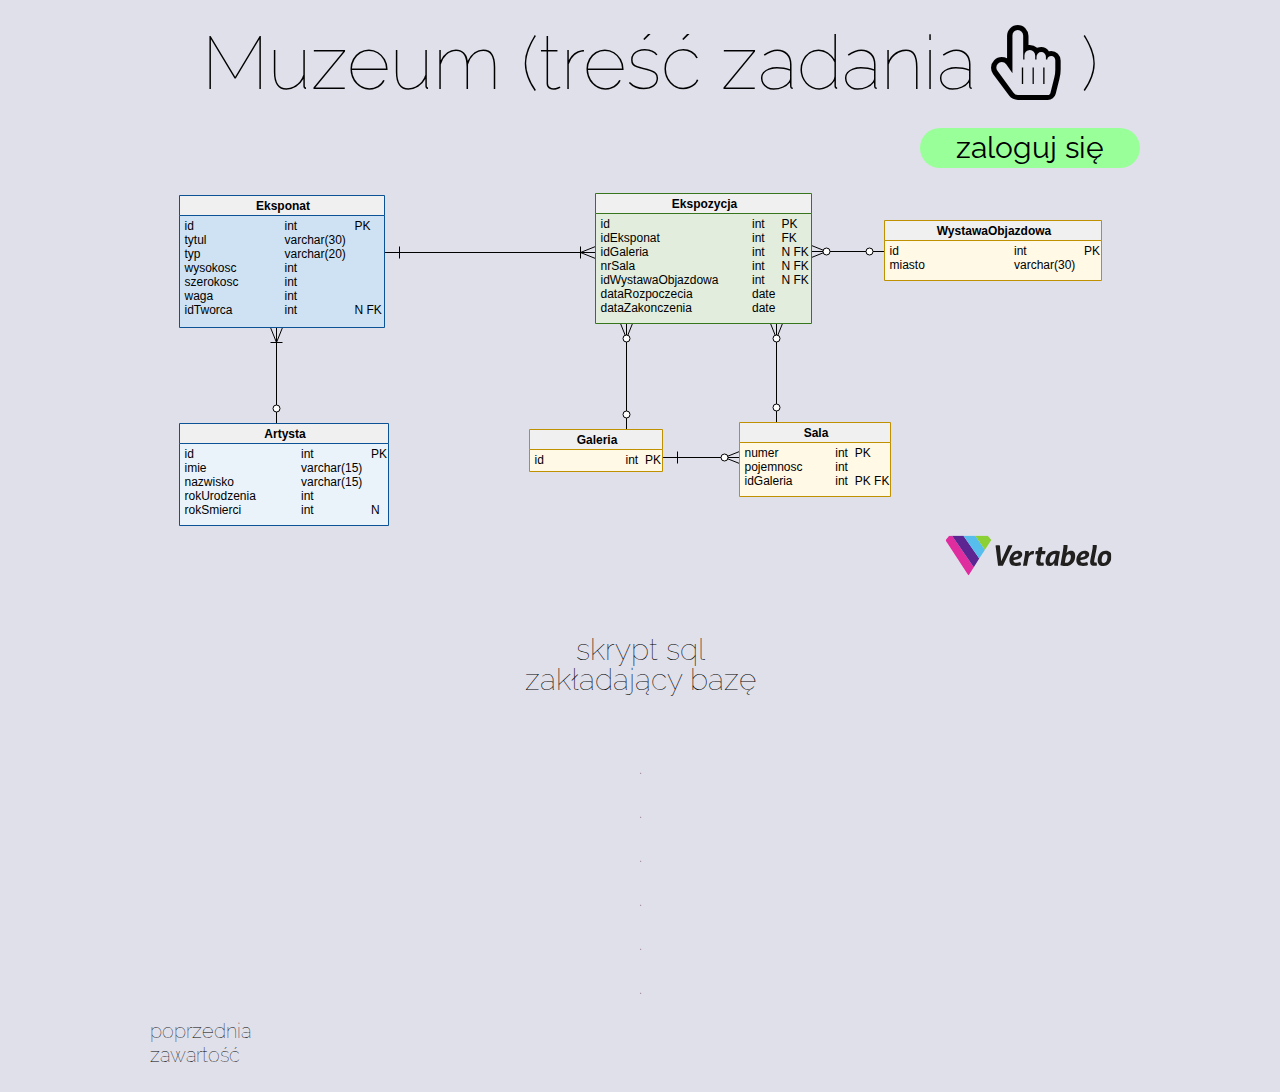
==== bazy-danych/index.html @ 54672f2a "Added login button" ====
<!DOCTYPE html>

<html lang="pl">
<head>
  <meta charset="utf-8" />
  <meta http-equiv="X-UA-Compatible" content="IE=edge,chrome=1" />
  <title>bd, Kamil Dubil</title>
  
  <link rel="shortcut icon" href="./favicon.ico" />
  <link rel="stylesheet" href="./css/style.css" type="text/css" />
  <link rel="stylesheet" href="./css/fontello.css" type="text/css" />
  <link href="https://fonts.googleapis.com/css?family=Raleway:100,400" rel="stylesheet">
</head>

<body>

  <div id="container">
    <div id="header">
      Muzeum <a href="http://students.mimuw.edu.pl/~zbyszek/bazy-danych/mat/pl/lab/muzeum.html" target="_blank"> (treść zadania<i class="icon-hand-pointer-o"></i>) </a>
    </div>

    <div id="login">
      <a href="./login">zaloguj się</a>
    </div>

    <div id="diagram">
      <img src="./diagram.svg" alt="erd"/>
    </div>

    <div id="skrypt">
      <a href="./muzeum.sql" target="_blank">skrypt sql<br>zakładający bazę</a>
    </div>

    <p>.
    <p>.
    <p>.
    <p>.
    <p>.
    <p>.
    <div id="footer">
      <a href="./bzee" id="bzee" target="_blank">poprzednia zawartość</a>
    </div>
  
  </div>
  
</body>

</html>
---- bazy-danych/css/style.css ----
body
{
  background-color: #e0e0eb;
  color: #000000;
  font-family: 'Raleway', sans-serif;
  font-weight: 100;
  font-size: 20px;
}

#container
{
  width: 1000px;
  margin-left: auto;
  margin-right: auto;
  text-align: center;
  padding: 0;
  margin-bottom: 25px;
}

#header
{
  display: inline-block;
  font-size: 75px;
  margin: 10px;
  width: 1000px;
  height: 100px;
  text-align: center;
}

#header:hover
{
  background-color: #d0d0e1;
}

a
{
  color: #000000;
  text-decoration: none;
}

a:hover
{
  color: #7575a3;
  text-decoration: none;
}

#diagram
{
  display: inline-block;
  margin: 5px;
  transition: all 0.18s ease-in-out;
}

#diagram:hover
{
  -webkit-transform: scale(1.2) translateY(30px);
  -ms-transform: scale(1.2) translateY(30px);
  transform: scale(1.2) translateY(30px);
  background-color: #ffffff;
  -webkit-box-shadow: 0px 0px 30px 30px white;
	-moz-box-shadow: 0px 0px 30px 30px white;
	box-shadow: 0px 0px 50px 40px white;
}

#login
{
  margin-left: auto;
  font-size: 30px;
  font-weight: 400;
  background-color: #99ff99;
  text-align: center;
  vertical-align: middle;
  line-height: 20px;
  transition: all 0.2s ease-in-out;
  width: 200px;
  height: 20px;
  padding: 10px;
  border-radius: 50px;
}

#login:hover
{
  background-color: #00cc00;
  font-size: 40px;
}

#login:hover a
{
  color: white;
}

#skrypt
{
  margin-left: auto;
  margin-right: auto;
  padding: 40px;
  font-size: 30px;
  text-align: center;
  vertical-align: middle;
  line-height: 30px;
  transition: all 0.8s ease-in-out;
  width: 300px;
  height: 60px;
}

#skrypt:hover
{
  background-color: #d0d0e1;
  -webkit-transform: rotate(5deg) scale(2.0) translateY(-10px) translateX(20px);
  -ms-transform: rotate(5deg) scale(2.0) translateY(-10px) translateX(20px);
  transform: rotate(5deg) scale(2.0) translateY(-10px) translateX(20px);
}

#footer
{
  margin: 10px;
  text-align: left;
  transition: all 1.0s ease-in-out;
  width: 100px;
}

#footer:hover
{
  background-color: #ff99ff;
  -webkit-transform: rotate(720deg) scale(4.0) translateY(-10px) translateX(20px);
  -ms-transform: rotate(720deg) scale(4.0) translateY(-10px) translateX(20px);
  transform: rotate(720deg) scale(4.0) translateY(-10px) translateX(20px);
}

#bzee:hover
{
  color: white;
  text-decoration: none;
}
---- bazy-danych/css/fontello.css ----
@font-face {
  font-family: 'fontello';
  src: url('../font/fontello.eot?64355187');
  src: url('../font/fontello.eot?64355187#iefix') format('embedded-opentype'),
       url('../font/fontello.woff2?64355187') format('woff2'),
       url('../font/fontello.woff?64355187') format('woff'),
       url('../font/fontello.ttf?64355187') format('truetype'),
       url('../font/fontello.svg?64355187#fontello') format('svg');
  font-weight: normal;
  font-style: normal;
}
/* Chrome hack: SVG is rendered more smooth in Windozze. 100% magic, uncomment if you need it. */
/* Note, that will break hinting! In other OS-es font will be not as sharp as it could be */
/*
@media screen and (-webkit-min-device-pixel-ratio:0) {
  @font-face {
    font-family: 'fontello';
    src: url('../font/fontello.svg?64355187#fontello') format('svg');
  }
}
*/
 
 [class^="icon-"]:before, [class*=" icon-"]:before {
  font-family: "fontello";
  font-style: normal;
  font-weight: normal;
  speak: none;
 
  display: inline-block;
  text-decoration: inherit;
  width: 1em;
  margin-right: .2em;
  text-align: center;
  /* opacity: .8; */
 
  /* For safety - reset parent styles, that can break glyph codes*/
  font-variant: normal;
  text-transform: none;
 
  /* fix buttons height, for twitter bootstrap */
  line-height: 1em;
 
  /* Animation center compensation - margins should be symmetric */
  /* remove if not needed */
  margin-left: .2em;
 
  /* you can be more comfortable with increased icons size */
  /* font-size: 120%; */
 
  /* Font smoothing. That was taken from TWBS */
  -webkit-font-smoothing: antialiased;
  -moz-osx-font-smoothing: grayscale;
 
  /* Uncomment for 3D effect */
  /* text-shadow: 1px 1px 1px rgba(127, 127, 127, 0.3); */
}
 
.icon-hand-pointer-o:before { content: '\f25a'; } /* '' */
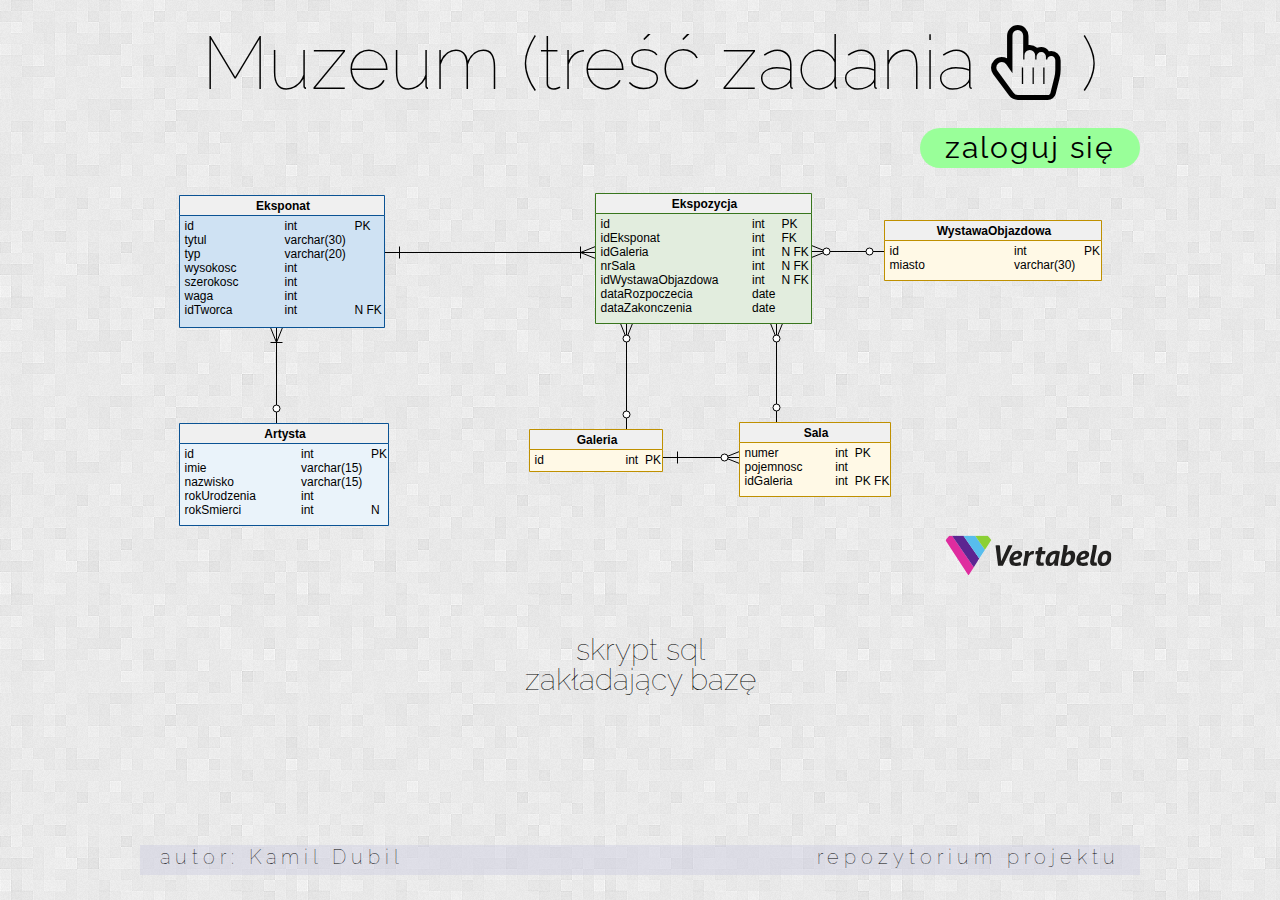
==== commit 72bf9c37: "Added footer & login page, some ui improvements." ====
--- a/bazy-danych/index.html
+++ b/bazy-danych/index.html
@@ -7,7 +7,7 @@
   <title>bd, Kamil Dubil</title>
   
   <link rel="shortcut icon" href="./favicon.ico" />
-  <link rel="stylesheet" href="./css/style.css" type="text/css" />
+  <link rel="stylesheet" href="./css/main.css" type="text/css" />
   <link rel="stylesheet" href="./css/fontello.css" type="text/css" />
   <link href="https://fonts.googleapis.com/css?family=Raleway:100,400" rel="stylesheet">
 </head>
@@ -20,7 +20,7 @@
     </div>
 
     <div id="login">
-      <a href="./login">zaloguj się</a>
+      <a href="./login.html">zaloguj się</a>
     </div>
 
     <div id="diagram">
@@ -28,19 +28,19 @@
     </div>
 
     <div id="skrypt">
-      <a href="./muzeum.sql" target="_blank">skrypt sql<br>zakładający bazę</a>
-    </div>
-
-    <p>.
-    <p>.
-    <p>.
-    <p>.
-    <p>.
-    <p>.
-    <div id="footer">
-      <a href="./bzee" id="bzee" target="_blank">poprzednia zawartość</a>
+      <a href="./muzeum" target="_blank">skrypt sql<br>zakładający bazę</a>
     </div>
   
+  </div>
+  
+  <div id="footer">
+    <div id="author">
+    autor: Kamil Dubil
+    </div>
+    
+    <div id="github">
+      <a href="https://github.com/kaamiel/Museum" target="_blank">repozytorium projektu</a>
+    </div>
   </div>
   
 </body>
--- a/bazy-danych/css/main.css
+++ b/bazy-danych/css/main.css
@@ -0,0 +1,180 @@
+body
+{
+/*  background-color: #e0e0eb;*/
+  background-image: url("../img/bright_squares.png");
+  color: #000000;
+  font-family: 'Raleway', sans-serif;
+  font-weight: 100;
+  font-size: 20px;
+}
+
+#container
+{
+  width: 1000px;
+  margin-left: auto;
+  margin-right: auto;
+  text-align: center;
+  padding: 0;
+  margin-bottom: 110px;
+}
+
+#header
+{
+  display: inline-block;
+  font-size: 75px;
+  margin: 10px;
+  width: 1000px;
+  height: 100px;
+  text-align: center;
+}
+
+#header:hover
+{
+  background: rgba(208, 208, 225, 0.4);
+}
+
+a
+{
+  color: #000000;
+  text-decoration: none;
+}
+
+a:hover
+{
+  color: #7575a3;
+  text-decoration: none;
+}
+
+#diagram
+{
+  display: inline-block;
+  margin: 5px;
+  transition: all 0.18s ease-in-out;
+}
+
+#diagram:hover
+{
+  -webkit-transform: scale(1.2) translateY(30px);
+  -ms-transform: scale(1.2) translateY(30px);
+  transform: scale(1.2) translateY(30px);
+  background-color: #ffffff;
+  -webkit-box-shadow: 0px 0px 30px 30px white;
+	-moz-box-shadow: 0px 0px 30px 30px white;
+	box-shadow: 0px 0px 50px 40px white;
+}
+
+#login
+{
+  margin-left: auto;
+  letter-spacing: 2px;
+  font-size: 30px;
+  font-weight: 400;
+  background-color: #99ff99;
+  text-align: center;
+  vertical-align: middle;
+  line-height: 20px;
+  transition: all 0.2s ease-in-out;
+  width: 200px;
+  height: 20px;
+  padding: 10px;
+  border-radius: 50px;
+}
+
+#login:hover
+{
+  background-color: #00cc00;
+  font-size: 35px;
+  letter-spacing: 1px;
+}
+
+#login:hover a
+{
+  color: white;
+}
+
+#skrypt
+{
+  margin-left: auto;
+  margin-right: auto;
+  padding: 40px;
+  font-size: 30px;
+  text-align: center;
+  vertical-align: middle;
+  line-height: 30px;
+  transition: all 0.8s ease-in-out;
+  width: 300px;
+  height: 60px;
+}
+
+#skrypt:hover
+{
+  background: rgba(208, 208, 225, 0.5);
+  -webkit-transform: rotate(5deg) scale(2.0) translateY(-10px) translateX(20px);
+  -ms-transform: rotate(5deg) scale(2.0) translateY(-10px) translateX(20px);
+  transform: rotate(5deg) scale(2.0) translateY(-10px) translateX(20px);
+  letter-spacing: 4px;
+  width: 350px;
+}
+
+
+#footer
+{
+  width: 1000px;
+  height: 30px;
+  letter-spacing: 5px;
+  background: rgba(208, 208, 225, 0.5);
+  margin-left: auto;
+  margin-right: auto;
+  text-align: center;
+  margin-bottom: 10px;
+  transition: all 0.5s ease-in-out;
+
+}
+
+#footer:hover
+{
+  background: rgba(208, 208, 225, 0.6);
+  width: 400px;
+  height: 50px;
+  padding: 15px;
+  -webkit-transform: scale(2.5) translateY(-30px);
+  -ms-transform: scale(2.5) translateY(-30px);
+  transform: scale(2.5) translateY(-30px);
+}
+
+#author
+{
+  float: left;
+  margin-left: 20px;
+}
+
+#github
+{
+  float: right;
+  margin-right: 20px;
+}
+
+/*#footer*/
+/*{*/
+/*  margin: 10px;*/
+/*  text-align: left;*/
+/*  transition: all 1.0s ease-in-out;*/
+/*  width: 100px;*/
+/*}*/
+
+/*#footer:hover*/
+/*{*/
+/*  background-color: #ff99ff;*/
+/*  -webkit-transform: rotate(720deg) scale(4.0) translateY(-10px) translateX(20px);*/
+/*  -ms-transform: rotate(720deg) scale(4.0) translateY(-10px) translateX(20px);*/
+/*  transform: rotate(720deg) scale(4.0) translateY(-10px) translateX(20px);*/
+/*}*/
+
+/*#bzee:hover*/
+/*{*/
+/*  color: white;*/
+/*  text-decoration: none;*/
+/*}*/
+
+
+
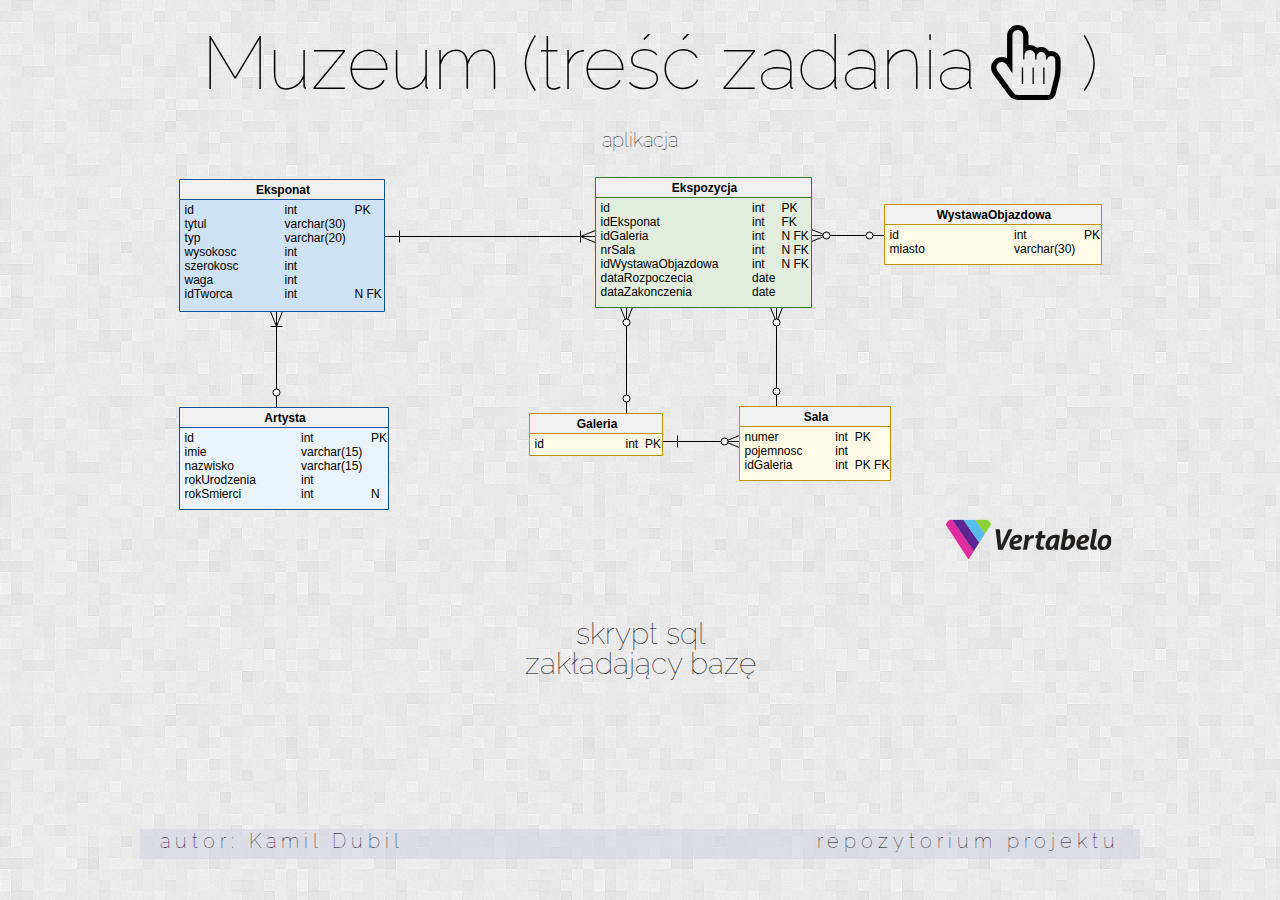
==== commit b361c318: "Modified login page." ====
--- a/bazy-danych/index.html
+++ b/bazy-danych/index.html
@@ -19,8 +19,8 @@
       Muzeum <a href="http://students.mimuw.edu.pl/~zbyszek/bazy-danych/mat/pl/lab/muzeum.html" target="_blank"> (treść zadania<i class="icon-hand-pointer-o"></i>) </a>
     </div>
 
-    <div id="login">
-      <a href="./login.html">zaloguj się</a>
+    <div id="app">
+      <a href="./app.php">aplikacja</a>
     </div>
 
     <div id="diagram">
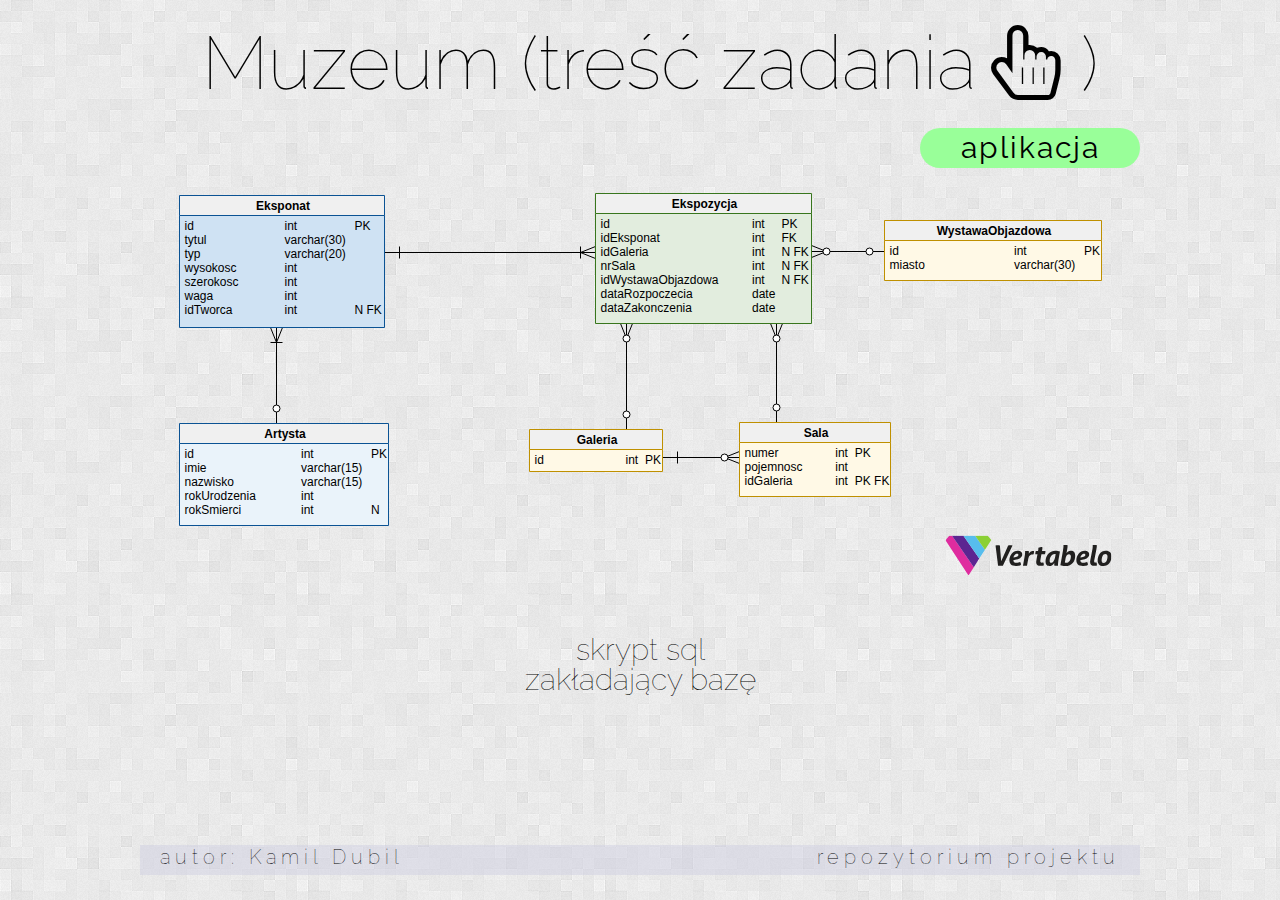
==== commit be87a593: "Small UI improvements." ====
--- a/bazy-danych/index.html
+++ b/bazy-danych/index.html
@@ -35,7 +35,7 @@
   
   <div id="footer">
     <div id="author">
-    autor: Kamil Dubil
+      autor: Kamil Dubil
     </div>
     
     <div id="github">
--- a/bazy-danych/css/main.css
+++ b/bazy-danych/css/main.css
@@ -63,7 +63,7 @@
 	box-shadow: 0px 0px 50px 40px white;
 }
 
-#login
+#app
 {
   margin-left: auto;
   letter-spacing: 2px;
@@ -80,14 +80,14 @@
   border-radius: 50px;
 }
 
-#login:hover
+#app:hover
 {
   background-color: #00cc00;
   font-size: 35px;
   letter-spacing: 1px;
 }
 
-#login:hover a
+#app:hover a
 {
   color: white;
 }
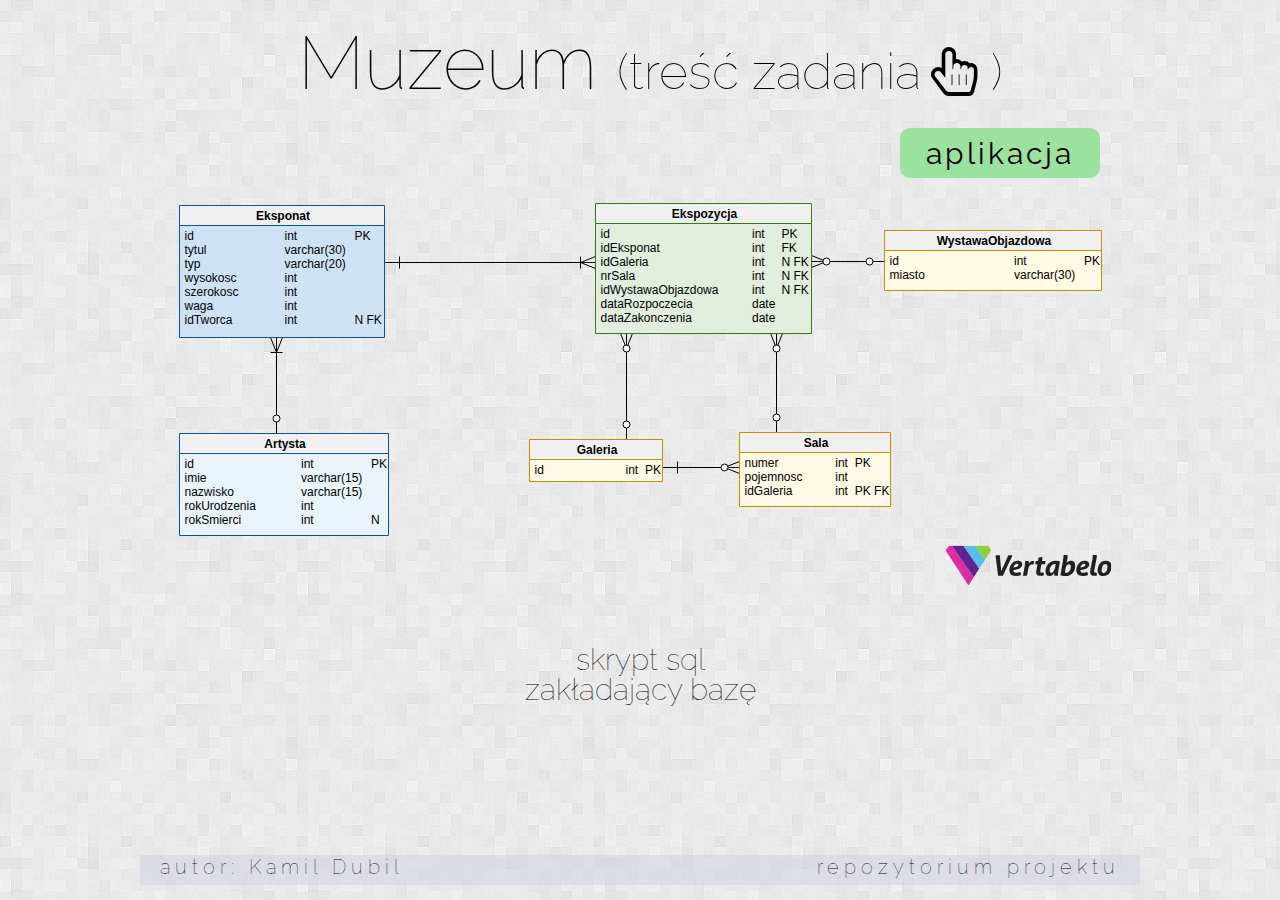
==== commit 648ff169: "UI improvements." ====
--- a/bazy-danych/index.html
+++ b/bazy-danych/index.html
@@ -16,11 +16,14 @@
 
   <div id="container">
     <div id="header">
-      Muzeum <a href="http://students.mimuw.edu.pl/~zbyszek/bazy-danych/mat/pl/lab/muzeum.html" target="_blank"> (treść zadania<i class="icon-hand-pointer-o"></i>) </a>
+      Muzeum
+      <a href="http://students.mimuw.edu.pl/~zbyszek/bazy-danych/mat/pl/lab/muzeum.html" target="_blank"> (treść zadania<i class="icon-hand-pointer-o"></i>) </a>
     </div>
 
-    <div id="app">
-      <a href="./app.php">aplikacja</a>
+    <div id="appbutton">
+      <form action="./app.php" method=post>
+        <input type="submit" name="button" value="aplikacja">
+      </form>
     </div>
 
     <div id="diagram">
--- a/bazy-danych/css/main.css
+++ b/bazy-danych/css/main.css
@@ -45,6 +45,11 @@
   text-decoration: none;
 }
 
+#header a
+{
+  font-size: 50px;
+}
+
 #diagram
 {
   display: inline-block;
@@ -63,33 +68,46 @@
 	box-shadow: 0px 0px 50px 40px white;
 }
 
-#app
+#appbutton
 {
   margin-left: auto;
-  letter-spacing: 2px;
-  font-size: 30px;
-  font-weight: 400;
-  background-color: #99ff99;
-  text-align: center;
-  vertical-align: middle;
-  line-height: 20px;
-  transition: all 0.2s ease-in-out;
+  margin-right: 40px;
   width: 200px;
-  height: 20px;
-  padding: 10px;
-  border-radius: 50px;
 }
 
-#app:hover
+input
 {
-  background-color: #00cc00;
-  font-size: 35px;
-  letter-spacing: 1px;
+  font-family: inherit;
 }
 
-#app:hover a
+input[type=submit]
+{
+  width: 200px;
+  height: 50px;
+  background-color: #9ce29f;
+  font-size:30px;
+  color: black;
+  border: none;
+  border-radius: 10px;
+  cursor: pointer;
+  letter-spacing: 3px;
+  outline: none;
+  transition: all 0.2s ease-in-out;
+}
+
+input[type=submit]:focus
+{
+  -webkit-box-shadow: 0px 0px 15px 5px rgba(204,204,204,0.9);
+  -moz-box-shadow: 0px 0px 15px 5px rgba(204,204,204,0.9);
+  box-shadow: 0px 0px 15px 5px rgba(204,204,204,0.9);
+}
+
+input[type=submit]:hover
 {
   color: white;
+  font-size:35px;
+  border-radius: 20px;
+  background-color: #37b93d;
 }
 
 #skrypt
@@ -154,27 +172,3 @@
   margin-right: 20px;
 }
 
-/*#footer*/
-/*{*/
-/*  margin: 10px;*/
-/*  text-align: left;*/
-/*  transition: all 1.0s ease-in-out;*/
-/*  width: 100px;*/
-/*}*/
-
-/*#footer:hover*/
-/*{*/
-/*  background-color: #ff99ff;*/
-/*  -webkit-transform: rotate(720deg) scale(4.0) translateY(-10px) translateX(20px);*/
-/*  -ms-transform: rotate(720deg) scale(4.0) translateY(-10px) translateX(20px);*/
-/*  transform: rotate(720deg) scale(4.0) translateY(-10px) translateX(20px);*/
-/*}*/
-
-/*#bzee:hover*/
-/*{*/
-/*  color: white;*/
-/*  text-decoration: none;*/
-/*}*/
-
-
-
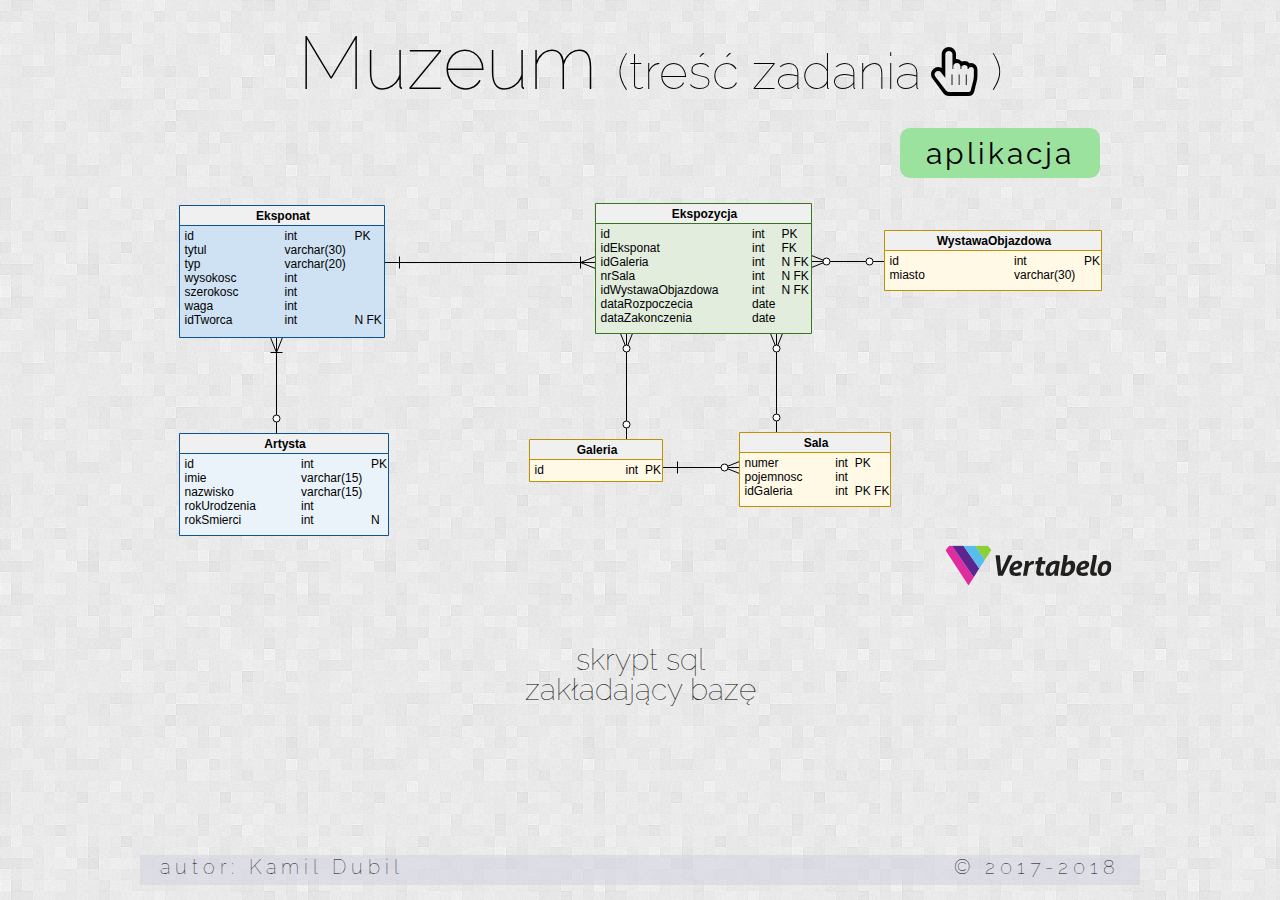
==== commit fee2d308: "Implemented exhibitions page in admin app." ====
--- a/bazy-danych/index.html
+++ b/bazy-danych/index.html
@@ -42,7 +42,8 @@
     </div>
     
     <div id="github">
-      <a href="https://github.com/kaamiel/Museum" target="_blank">repozytorium projektu</a>
+      &copy; 2017-2018
+<!--      <a href="https://github.com/kaamiel/Museum" target="_blank">repozytorium projektu</a>-->
     </div>
   </div>
   
--- a/bazy-danych/css/main.css
+++ b/bazy-danych/css/main.css
@@ -31,6 +31,7 @@
 #header:hover
 {
   background: rgba(208, 208, 225, 0.4);
+  cursor: default;
 }
 
 a
@@ -158,6 +159,7 @@
   -webkit-transform: scale(2.5) translateY(-30px);
   -ms-transform: scale(2.5) translateY(-30px);
   transform: scale(2.5) translateY(-30px);
+  cursor: default;
 }
 
 #author
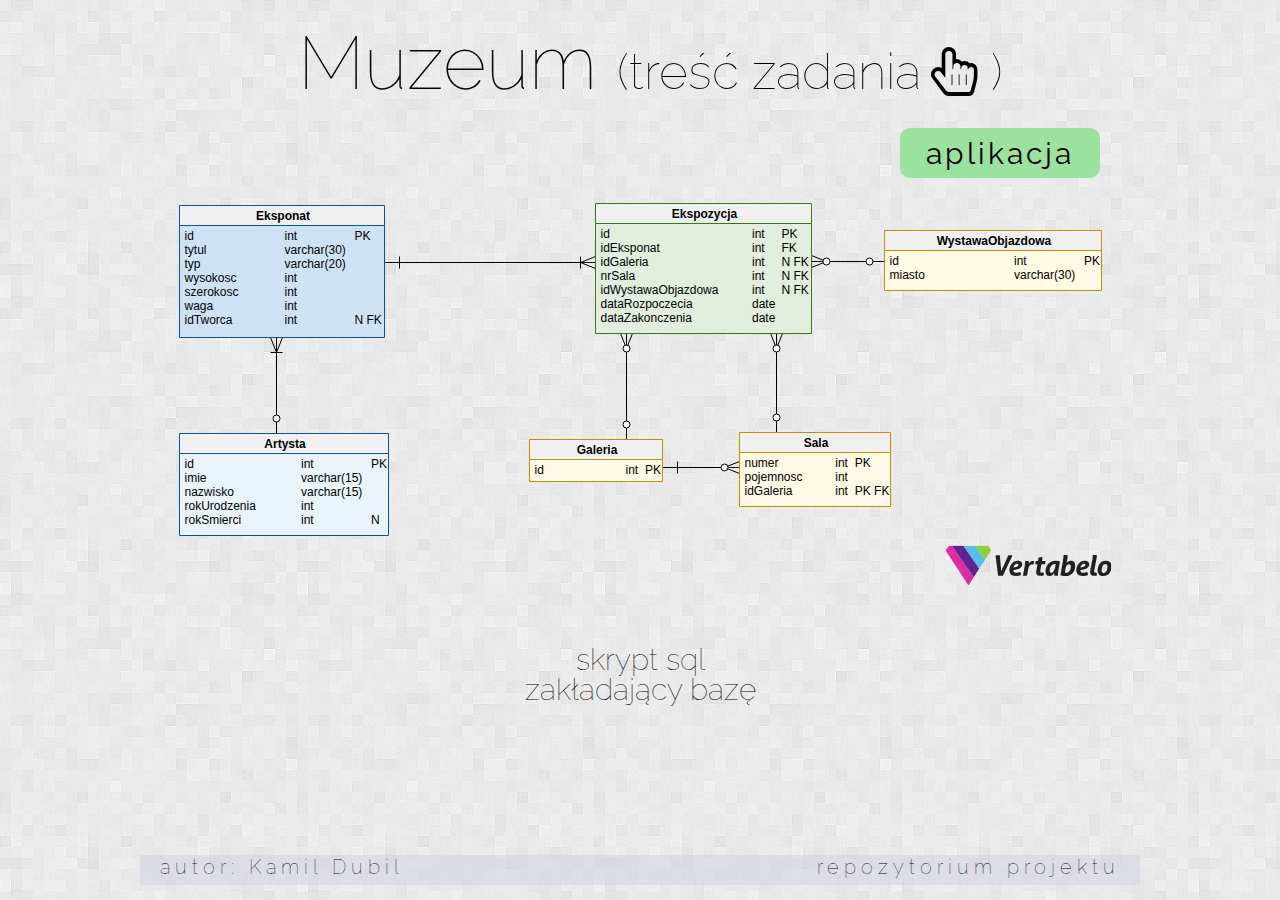
==== commit 172f14cd: "Finished app, added triggers. Probably last update." ====
--- a/bazy-danych/index.html
+++ b/bazy-danych/index.html
@@ -31,7 +31,7 @@
     </div>
 
     <div id="skrypt">
-      <a href="./muzeum" target="_blank">skrypt sql<br>zakładający bazę</a>
+      <a href="./muzeum_kd370826.sql" target="_blank">skrypt sql<br>zakładający bazę</a>
     </div>
   
   </div>
@@ -42,8 +42,7 @@
     </div>
     
     <div id="github">
-      &copy; 2017-2018
-<!--      <a href="https://github.com/kaamiel/Museum" target="_blank">repozytorium projektu</a>-->
+      <a href="https://github.com/kaamiel/Museum" target="_blank">repozytorium projektu</a>
     </div>
   </div>
   
